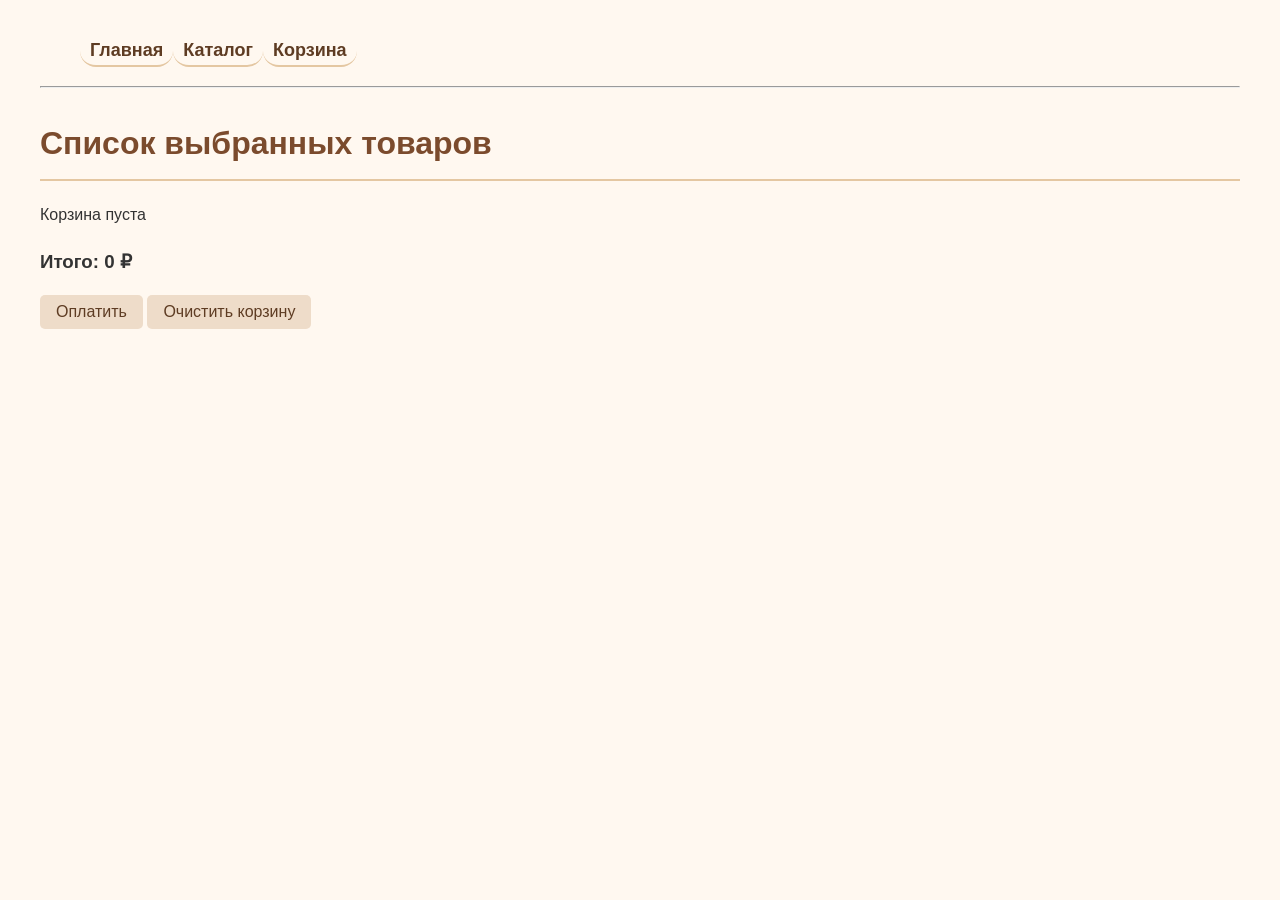
==== cart.html @ 8f5d7c84 "initial commit" ====
<!doctype html>
<html lang="en">
    <head>
        <meta charset="UTF-8" />
        <title>Корзина</title>
        <link rel="stylesheet" href="styles.css" />
    </head>
    <body>
        <nav>
            <ul>
                <li><a href="index.html">Главная</a></li>
                <li><a href="catalog.html">Каталог</a></li>
                <li><a href="cart.html">Корзина</a></li>
            </ul>
        </nav>
        <hr />

        <header>
            <h1>Список выбранных товаров</h1>
        </header>
        <main>
            <div id="cart-items"></div>

            <h3>Итого: <span id="total-price">0</span> ₽</h3>

            <button type="button" class="c-button" id="checkout-btn">Оплатить</button>
            <button id="clear-cart" class="c-button">Очистить корзину</button>
        </main>
        <script>
            let cart = [];

            const loadCart = () => {
                const data = localStorage.getItem("cart");
                cart = data ? JSON.parse(data) : [];
            };

            const saveCart = () => {
                localStorage.setItem("cart", JSON.stringify(cart));
            };

            const renderCart = () => {
                loadCart();
                const cartContainer = document.getElementById("cart-items");
                const totalPriceElement = document.getElementById("total-price");

                cartContainer.innerHTML = "";

                if (cart.length === 0) {
                    cartContainer.innerHTML = "<p>Корзина пуста</p>";
                    totalPriceElement.textContent = "0";
                    return;
                }

                let total = 0;
                cart.forEach((item) => {
                    total += item.price * item.quantity;
                    const itemDiv = document.createElement("div");
                    itemDiv.style.marginBottom = "15px";
                    itemDiv.innerHTML = `
                        <strong>${item.name}</strong><br>
                        Цена: ${item.price} ₽<br>
                        Количество: 
                        <button onclick="changeQuantity('${item.id}', -1)">-</button>
                        ${item.quantity}
                        <button onclick="changeQuantity('${item.id}', 1)">+</button>
                        <br>
                        <button onclick="removeItem('${item.id}')">Удалить</button>
                        <hr>
                    `;
                    cartContainer.appendChild(itemDiv);
                });
                totalPriceElement.textContent = total;
            };

            window.changeQuantity = (productId, delta) => {
                loadCart();
                const itemIndex = cart.findIndex((i) => i.id === productId);
                if (itemIndex !== -1) {
                    cart[itemIndex].quantity += delta;
                    if (cart[itemIndex].quantity <= 0) {
                        cart.splice(itemIndex, 1);
                    }
                    saveCart();
                    renderCart();
                }
            };

            window.removeItem = (productId) => {
                loadCart();
                cart = cart.filter((i) => i.id !== productId);
                saveCart();
                renderCart();
            };

            document.getElementById("checkout-btn").addEventListener("click", () => {
                loadCart();
                if (cart.length === 0) {
                    alert("Корзина пуста! Добавьте товары перед оплатой.");
                    return;
                }
                alert("Переход к оплате...");
                cart = [];
                saveCart();
                renderCart();
            });

            document.getElementById("clear-cart").addEventListener("click", () => {
                cart = [];
                saveCart();
                renderCart();
            });

            document.addEventListener("DOMContentLoaded", renderCart);
        </script>
    </body>
</html>
---- styles.css ----
body {
    font-family: 'Segoe UI', Tahoma, Geneva, Verdana, sans-serif;
    line-height: 1.6;
    color: #333;
    background-color: rgb(255, 248, 240);
    margin: 0;
    padding: 20px;
    max-width: 1200px;
    margin-left: auto;
    margin-right: auto;
}

nav ul {
    list-style: none;
    display: flex;
}
nav ul li a {
    text-decoration: none;
    color: #5e3c23;
    font-weight: bold;
    font-size: 18px;
    padding: 5px 10px;
    border-radius: 20px;
    border-bottom: 2px solid #e4c7a2;
}
nav ul li a:hover {
    background-color: #d9b48f;
    color: #fff;
}
li {
    margin-bottom: 5px;
}


h1 {
    color: #7b4b2d;
    border-bottom: 2px solid #e4c7a2;
    padding-bottom: 10px;
    margin-top: 30px;
}
h2 {
    color: #9b6b43;
    margin-top: 30px;
}

footer {
    margin-top: 40px;
    text-align: center;
    font-size: 0.9em;
    color: #aaa;
    border-top: 1px solid #e4d5c4;
    padding-top: 20px;
}

.catalog-grid {
    display: grid;
    grid-template-columns: repeat(auto-fill, minmax(260px, 1fr));
    gap: 25px;
    background: transparent;
    padding: 0;
    box-shadow: none;
}

.catalog-grid > div {
    background: #fff;
    border: 1px solid #eedcc9;
    border-radius: 24px;
    padding: 20px 15px 15px 15px;
    box-shadow: 0 6px 12px rgba(0,0,0,0.05);
    transition: transform 0.2s, box-shadow 0.2s;
    display: flex;
    flex-direction: column;
    align-items: center;
    text-align: center;
    width: auto;
    margin: 0;
}

.catalog-grid > div:hover {
    transform: translateY(-4px);
    box-shadow: 0 12px 20px rgba(0,0,0,0.1);
}

.catalog-grid > div img {
    width: 100%;
    height: 180px;
    object-fit: cover;
    border-radius: 16px;
    margin-bottom: 15px;
    background-color: #f9f2ea;
}

.catalog-grid > div p {
    margin: 5px 0 0;
    font-weight: 600;
    font-size: 1.1rem;
    line-height: 1.4;
    text-decoration: none;
    color: #5e3c23;
}

.catalog-grid > div p a {
    text-decoration: none;
    color: #5e3c23;
}

.catalog-grid > div p a:hover {
    color: #a56535;
    text-decoration: underline;
}


.product-page h2 {
    color: #5e3c23;            
    font-size: 18px;
    font-weight: 700;     
    background-color: rgb(245, 235, 220);
    padding: 8px 15px;
    border-radius: 8px;
    margin-top: 20px;
    margin-bottom: 15px;
}
.scale-product{
    transition: transform 0.2s, box-shadow 0.2s;
}
.scale-product:hover{
    transform: scale(1.05,1.05);
    box-shadow: 0 12px 20px rgba(0,0,0,0.1);
    transition: transform 0.2s, box-shadow 0.2s;
}

.c-button {
    appearance: none;
    border: 0;
    border-radius: 5px;
    background: #eedcc9;
    color: #5e3c23;
    padding: 8px 16px;
    font-size: 16px;
    cursor:pointer;
    transition: transform 1s, box-shadow 0.1s;

}
.c-button:hover{
    color: #fff;
    background-color: #d9b48f;
    transform: scale(1.05,1.05);
    box-shadow: 0 12px 20px rgba(0,0,0,0.1);
}
.c-button:active{
    color:#5e3c23;
    background-color: #eedcc9;
}

.hidden-block{
    color:#5e3c23;
    background-color:rgb(245, 235, 220);
    font-size: 18px;
    font-weight: 700; 
    padding: 8px 15px;
    border-radius: 8px;
    margin-top: 20px;
    margin-bottom: 15px;
}
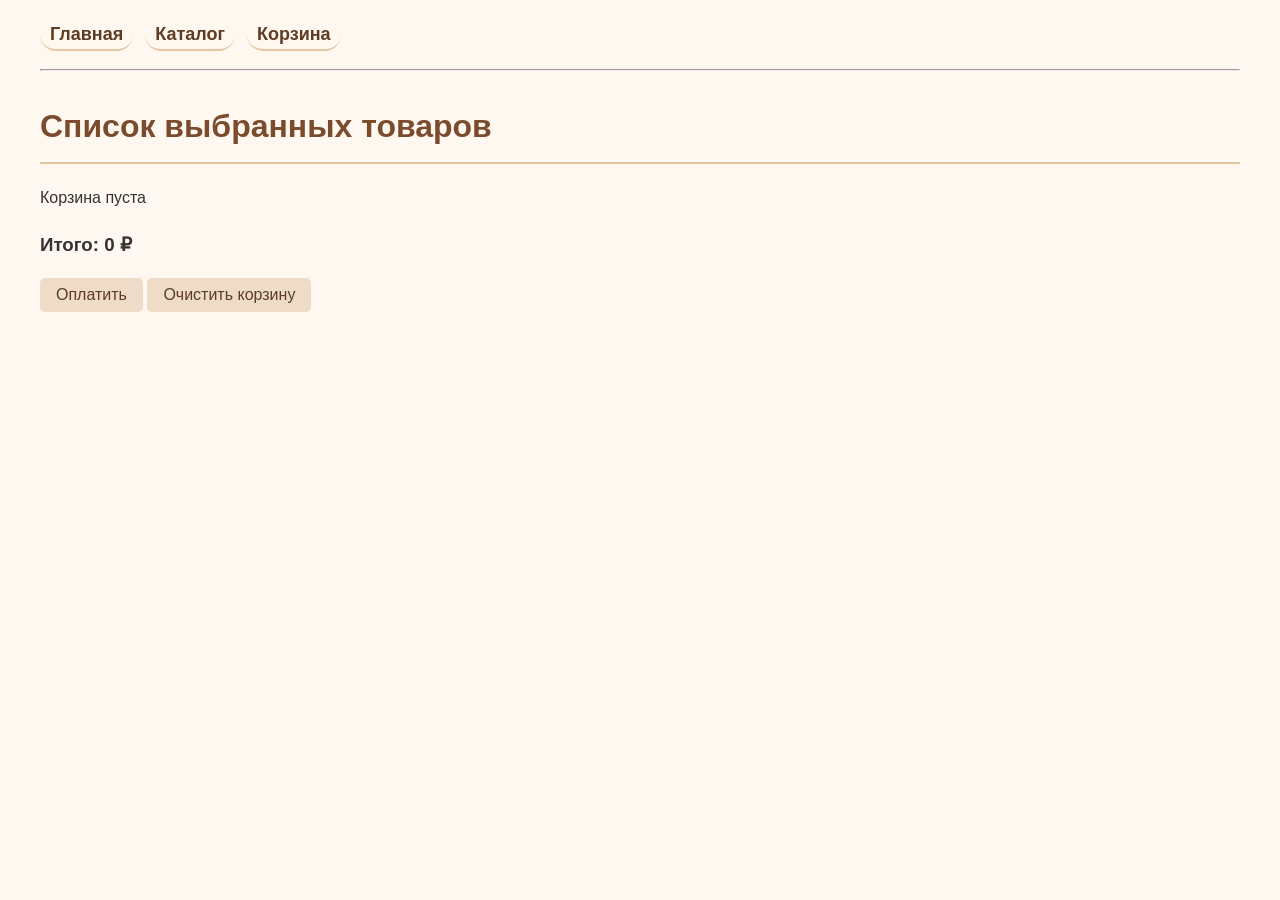
==== commit 0073120d: "Add PHP authentication with sessions and login logs" ====
--- a/cart.html
+++ b/cart.html
@@ -32,6 +32,7 @@
             const loadCart = () => {
                 const data = localStorage.getItem("cart");
                 cart = data ? JSON.parse(data) : [];
+                <!-- localstorage уже реализован -->
             };
 
             const saveCart = () => {
@@ -113,4 +114,4 @@
             document.addEventListener("DOMContentLoaded", renderCart);
         </script>
     </body>
-</html>
+</html>
--- a/styles.css
+++ b/styles.css
@@ -10,10 +10,14 @@
     margin-right: auto;
 }
 
-nav ul {
-    list-style: none;
+nav {
     display: flex;
-}
+    flex-wrap: wrap;
+    gap: 12px;
+    margin-bottom: 20px;
+}
+
+nav a,
 nav ul li a {
     text-decoration: none;
     color: #5e3c23;
@@ -22,15 +26,34 @@
     padding: 5px 10px;
     border-radius: 20px;
     border-bottom: 2px solid #e4c7a2;
-}
+    transition: background-color 0.2s, color 0.2s, transform 0.2s;
+}
+
+nav a:hover,
 nav ul li a:hover {
     background-color: #d9b48f;
     color: #fff;
 }
+
+nav ul {
+    list-style: none;
+    display: flex;
+    gap: 12px;
+    padding: 0;
+    margin: 0;
+}
+nav ul li {
+    margin: 0;
+}
+
 li {
     margin-bottom: 5px;
 }
 
+.error {
+    color: #d32f2f;
+    margin: 15px 0;
+}
 
 h1 {
     color: #7b4b2d;
@@ -161,4 +184,103 @@
     border-radius: 8px;
     margin-top: 20px;
     margin-bottom: 15px;
-}+}
+
+.admin-panel {
+            max-width: 1000px;
+            margin: 30px auto;
+            padding: 20px;
+        }
+        .admin-header {
+            background-color: #d32f2f;
+            color: white;
+            padding: 20px;
+            border-radius: 5px;
+            margin-bottom: 20px;
+        }
+        .admin-header h1 {
+            margin: 0 0 10px 0;
+        }
+        .log-viewer {
+            background-color: #f9f9f9;
+            border: 1px solid #ddd;
+            border-radius: 5px;
+            padding: 20px;
+        }
+        .log-entry {
+            background-color: white;
+            padding: 15px;
+            margin-bottom: 10px;
+            border-left: 4px solid #ccc;
+            border-radius: 3px;
+            font-family: 'Courier New', monospace;
+            font-size: 13px;
+            line-height: 1.6;
+        }
+        .log-entry.success {
+            border-left-color: #4CAF50;
+            background-color: #f1f8f4;
+        }
+        .log-entry.failed {
+            border-left-color: #d32f2f;
+            background-color: #fdf1f1;
+        }
+        .log-entry.logout {
+            border-left-color: #ff9800;
+            background-color: #fff9f0;
+        }
+        .status-badge {
+            display: inline-block;
+            padding: 3px 8px;
+            border-radius: 3px;
+            font-weight: bold;
+            font-size: 12px;
+            margin-right: 10px;
+        }
+        .status-success {
+            background-color: #4CAF50;
+            color: white;
+        }
+        .status-failed {
+            background-color: #d32f2f;
+            color: white;
+        }
+        .status-logout {
+            background-color: #ff9800;
+            color: white;
+        }
+        .log-controls {
+            margin-bottom: 20px;
+            display: flex;
+            gap: 10px;
+        }
+        .log-controls button {
+            padding: 10px 20px;
+            background-color: #4CAF50;
+            color: white;
+            border: none;
+            border-radius: 4px;
+            cursor: pointer;
+            font-weight: bold;
+        }
+        .log-controls button:hover {
+            background-color: #45a049;
+        }
+        .log-controls button.danger {
+            background-color: #d32f2f;
+        }
+        .log-controls button.danger:hover {
+            background-color: #b71c1c;
+        }
+        .log-info {
+            background-color: #e3f2fd;
+            padding: 15px;
+            border-radius: 4px;
+            border-left: 4px solid #2196F3;
+            margin-bottom: 20px;
+        }
+        .empty-logs {
+            text-align: center;
+            padding: 40px;
+            color: #666;
+        }
